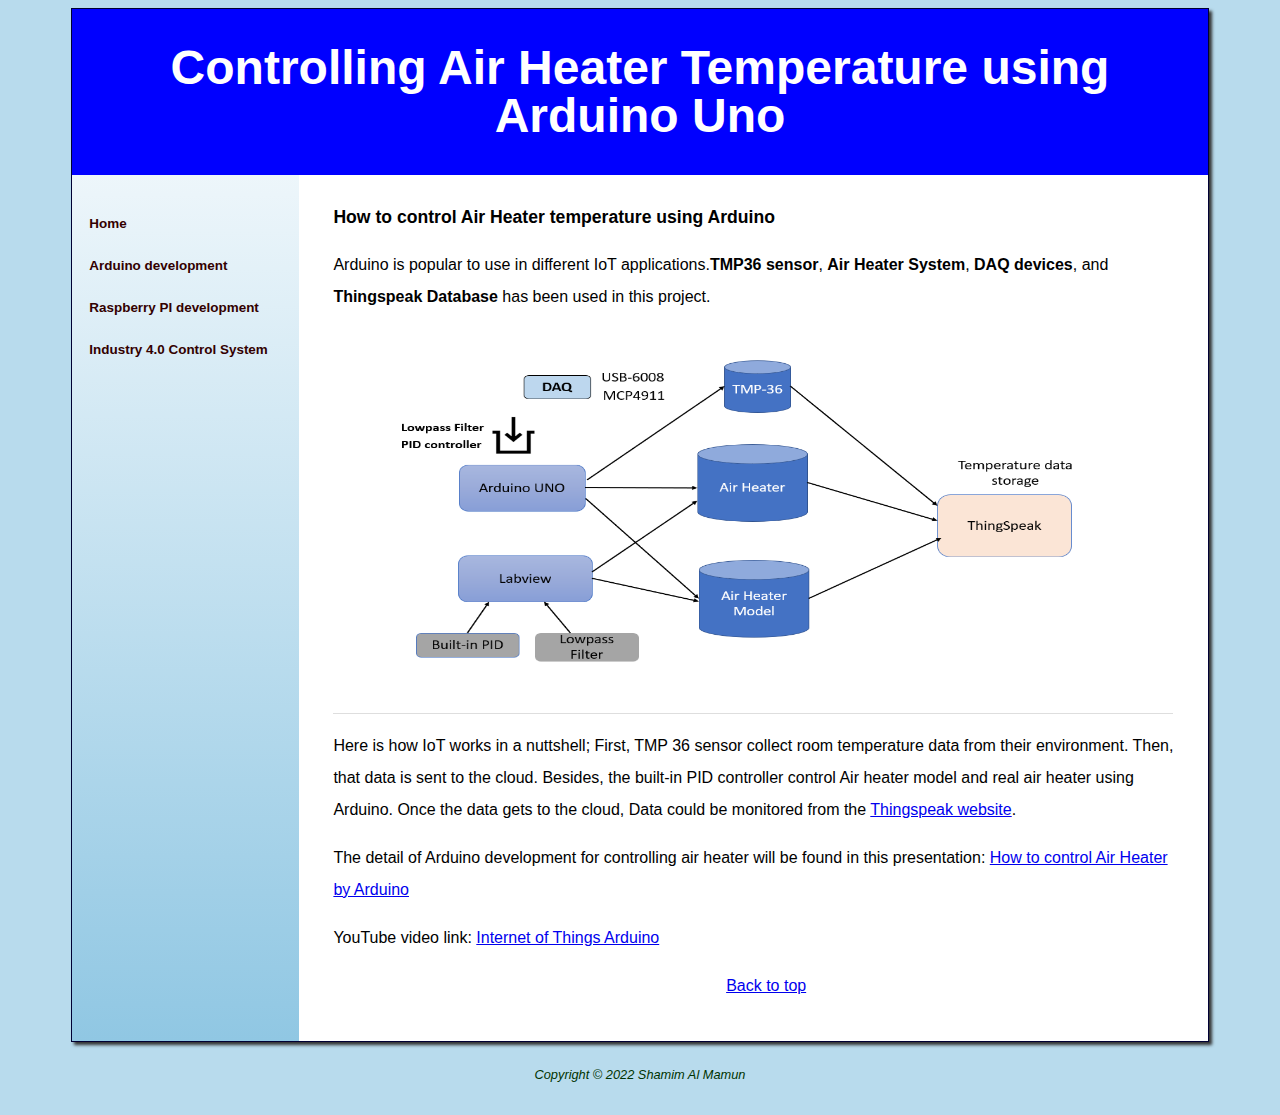
==== arduino.html @ 3ae16b41 "changes" ====
<!DOCTYPE html>
<html lang="en">
<head>

 <title>Controlling Air Heater Temperature using Arduino</title>
 <meta charset="utf-8">
 <meta name="viewport" content="width=device-width, initial-scale=1.0">
 <link href="css/styles.css" rel="stylesheet" media="screen">
 <link href="css/print.css" rel="stylesheet" media="print"> 
</head>
<body>
<div id="wrapper">
  <header>
    <h1>Controlling Air Heater Temperature using Arduino Uno</h1>
  </header>
  <nav>
	<ul>
		<li><a href="index.html">Home</a></li>
	   <br>
		<li><a href="arduino.html">Arduino development</a></li>
		<br>
		<li><a href="raspberry.html">Raspberry PI development</a></li>
		<br>
		<li><a href="control_system.html">Industry 4.0 Control System</a></li>
	</ul>
   </nav>
<main>
	<h2>How to control Air Heater temperature using Arduino</h2>
	<p> Arduino is popular to use in different IoT applications.<strong>TMP36 sensor</strong>, <strong>Air Heater System</strong>, 
	<strong>DAQ devices</strong>, and <strong> Thingspeak Database </strong> has been used in this project. </p>
	   <div id="research_p">
	   </div>
	<p>Here is how IoT works in a nuttshell;
	   First, TMP 36 sensor collect room temperature data from their environment. Then, that data is sent to the cloud. Besides,
	   the built-in PID controller control Air heater model and real air heater using Arduino. Once the data gets to the cloud, Data 
	   could be monitored from the <a href="https://thingspeak.com/">Thingspeak website</a>.</p>   
	   
	<p>The detail of Arduino development for controlling air heater will be found in this presentation: <a href="document/Arduino.pdf">How to control Air Heater by Arduino</a></p>
	<p> YouTube video link: <a href="https://youtu.be/7TWTqerjsgU">Internet of Things Arduino</a></p>
   
		<ul class="bottomNav">
		  <li><a href="#top">Back to top</a></li>
	    </ul>
	</div>	   
   </main>
   <footer>Copyright &copy; 2022 Shamim Al Mamun</footer>
</div>
</body>
</html>
---- css/styles.css ----
/*Global settings*/
* { box-sizing: border-box; } 
header, main, nav, footer, figure, figcaption, aside, section, article { display: block; }

body { font-family: Verdana, Arial, sans-serif;
	   background-color: #B8DBED; 
}
/*style for the wrapper*/
#wrapper {  width: 90%;
			margin-left: auto;
			margin-right: auto;
			background-color: #90C7E3;
            background-image: linear-gradient(to bottom, #FFFFFF, #90C7E3);
			border: 1px solid #000033;
		   	box-shadow:3px 3px 3px #333333;	
} 

h2 { font-size: 1.1em; }
 
header { border: 1px solid blue;
         background-color: blue;	
		 line-height: 300%;
}

h1 { text-align: center;
     /*font-size: 250%;*/
	 font-size: 3em; 
	 padding: 2% 0;
	 margin: 1%;
	 color: white;
	 }
nav { float: left;
      width: 20%;
	  font-size: 120%;
	  padding: 2%;
	  padding-left: 1%;
	  font-weight: bold;
}	  
nav ul { list-style-type: none;  font-size: 0.7em; }
nav a { text-decoration: none; line-height: 200%;}
nav a:link { color: #330000; }
nav a:visited { color: #003300; }
nav a:hover { color: #996600; }

/* image file on the home page*/
#home_p {  	background-image: url(../images/home_page.png);
			background-repeat: no-repeat;	
            height: 400px;
			background-size: 100% 100%;
			margin-left:20%;				
}

/* image file on the Arduino page*/
#research_p {	background-image: url(../images/Arduino.png);
			    background-repeat: no-repeat;	
                height: 385px;
			    background-size: 100% 100%;
}


/* image file on the raspberry page*/
#rasp_p {	background-image: url(../images/raspberry.png);
	background-repeat: no-repeat;	
	height: 385px;
	background-size: 100% 100%;
}

#control_p {	background-image: url(../images/control.png);
	background-repeat: no-repeat;	
	height: 385px;
	background-size: 100% 100%;
}

main {  width: 80%;
        padding-top:1%;
        padding-right: 3%;
		padding-left: 3%;
		padding-bottom: 2%;
        margin-left: 20%;	
		border: 1px;
		background-color: #FFFFFF;
		line-height: 200%;
}

ol, ul {padding-left: 3%; }

/* horizontal nav bar at the end of pages */
.bottomNav {
	list-style-type: none;  
	text-align: center;
	text-decoration: none;	
}

footer { text-align: center;
         font-size: 80%;
		 font-style: italic;
		 color: #003300;
		 padding: 2%;
	     clear: both; 
}


.reference  { /*Reference page links Decoration*/
		    display: block;
		    list-style-type: none;
		    margin-bottom: 10px;
		    font-weight: bold;
		    font-size: 0.9em;		
}

/* Settings for the tablets */	
@media only screen and (max-width: 64em){
	body { margin: 0; 
	}
	#wrapper { min-width: 0; 
	           width: auto; 
	           box-shadow: none; 
	           border: none; 
	}
    h1 { margin: 0; }
	main { width: 100%; margin-left: 0; }
	nav { float: none; 
	      width: auto; 
	      margin-top: 0;	
	      text-align: center;
		  padding: 0;
	      padding-top: 0.5em;
	}
	nav ul { padding-left: 0; }
	nav li { display: inline; padding:0.25em 0.75em; }
	#home_p, #research_p { margin-left: 0; height: 200px; }
	footer { margin-left: 0; }	
}

/* Settings for the mobile devices */	
@media only screen and (max-width: 37.5em){
	main { padding:0.1em 1em; 
        font-size: 90%; 
    } 
	ol, ul { padding-left: 1.3em; }

	h1 { font-size: 2em; }
	nav { padding: 0; }
	nav li { display: block; 
	         margin: 0; 
	         /*border-bottom: 2px solid #330000; */
	}
	nav a { display: block; }
	#home_p, #research_p { display: none; background-image: none; height: 0; }
}

	
table, td, th { border: 2px solid black;
        border-collapse: collapse;	
		width:100%;		
		line-height: 100%;
}
table caption { text-align: left;}

td, th { padding: 0.5em;}

td { text-align: right; }

.text { text-align: left; }

tr:nth-of-type(odd) { background: #F5FAFC; }
---- css/print.css ----
* { box-sizing: border-box; } 
header, main, nav, footer, figure, figcaption, aside, section, article { display: block; }

body {font-family: Verdana, Arial, sans-serif;
	  background-color: #B8DBED; 
}

/*style for the wrapper*/
#wrapper {  width: 100%; } 

h2 { font-size: 1.1em; }
 
header { color: #000000; font-size: 100%; }

h1 { text-align: center;
     /*font-size: 250%;*/
	 font-size: 3em; 
	 padding: 2% 0;
	 margin: 1%;
	 color: white;
}
nav { display: none; }
  
nav ul { list-style-type: none;  font-size: 1.0em; }
nav a { text-decoration: none; line-height: 200%;}
nav a:link { color: #330000; }
nav a:visited { color: #003300; }
nav a:hover { color: #996600; }


#home_p, #research_p { display: none; }

main { font-family: "Times New Roman", serif; font-size: 100%; }

main ol {	 display: block; padding-left: 3%;}

/* horizontal nav bar at the end of pages */
.bottomNav {
	list-style-type: none;  
	text-align: center;
	text-decoration: none;
	
}

footer { text-align: center;
         font-size: 80%;
		 font-style: italic;
		 color: #003300;
		 padding: 2%;
	     clear: both; 
}


.reference { /*Reference page links Decoration*/
	
		    display: block;
		    list-style-type: none;
		    margin-bottom: 10px;
		    font-weight: bold;
		    font-size: 0.9em;		
}

/* Settings for the tablets */		
@media only screen and (max-width: 64em){
	body { margin: 0; 
	}
	#wrapper { min-width: 0; 
	           width: auto; 
	           box-shadow: none; 
	           border: none; 
	}
    h1 { margin: 0; }
	main { width: 100%; margin-left: 0; }
	nav { float: none; 
	      width: auto; 
		  		     margin-top: 0;	
	      text-align: center;
		  padding: 0;
	      padding-top: 0.5em;

	}
	nav ul { padding-left: 0; }
	nav li { display: inline;  
	         padding:0.25em 0.75em; 			 
	}
	#home_p, #research_p { margin-left: 0; height: 200px; }
	footer { margin-left: 0; }	
}

/* Settings for the mobile devices */	
@media only screen and (max-width: 37.5em){
	main { padding:0.1em 1em; 
        font-size: 90%; 
    } 
	h1 { font-size: 2em; }
	nav { padding: 0; }
	nav li { display: block; 
	         margin: 0; 
	         /*border-bottom: 2px solid #330000; */
	}
	nav a { display: block; }
	#home_p, #research_p { 
	   display: none; 	  
	   background-image: none; 
	   height: 0;  
	}
}

	
table, td, th { border: 2px solid black;
        border-collapse: collapse;	
		width:100%;		
		line-height: 100%;
}
table caption { text-align: left;}

td, th { padding: 0.5em;}

td { text-align: right; }

.text { text-align: left; }

tr:nth-of-type(odd) { background: #F5FAFC; }
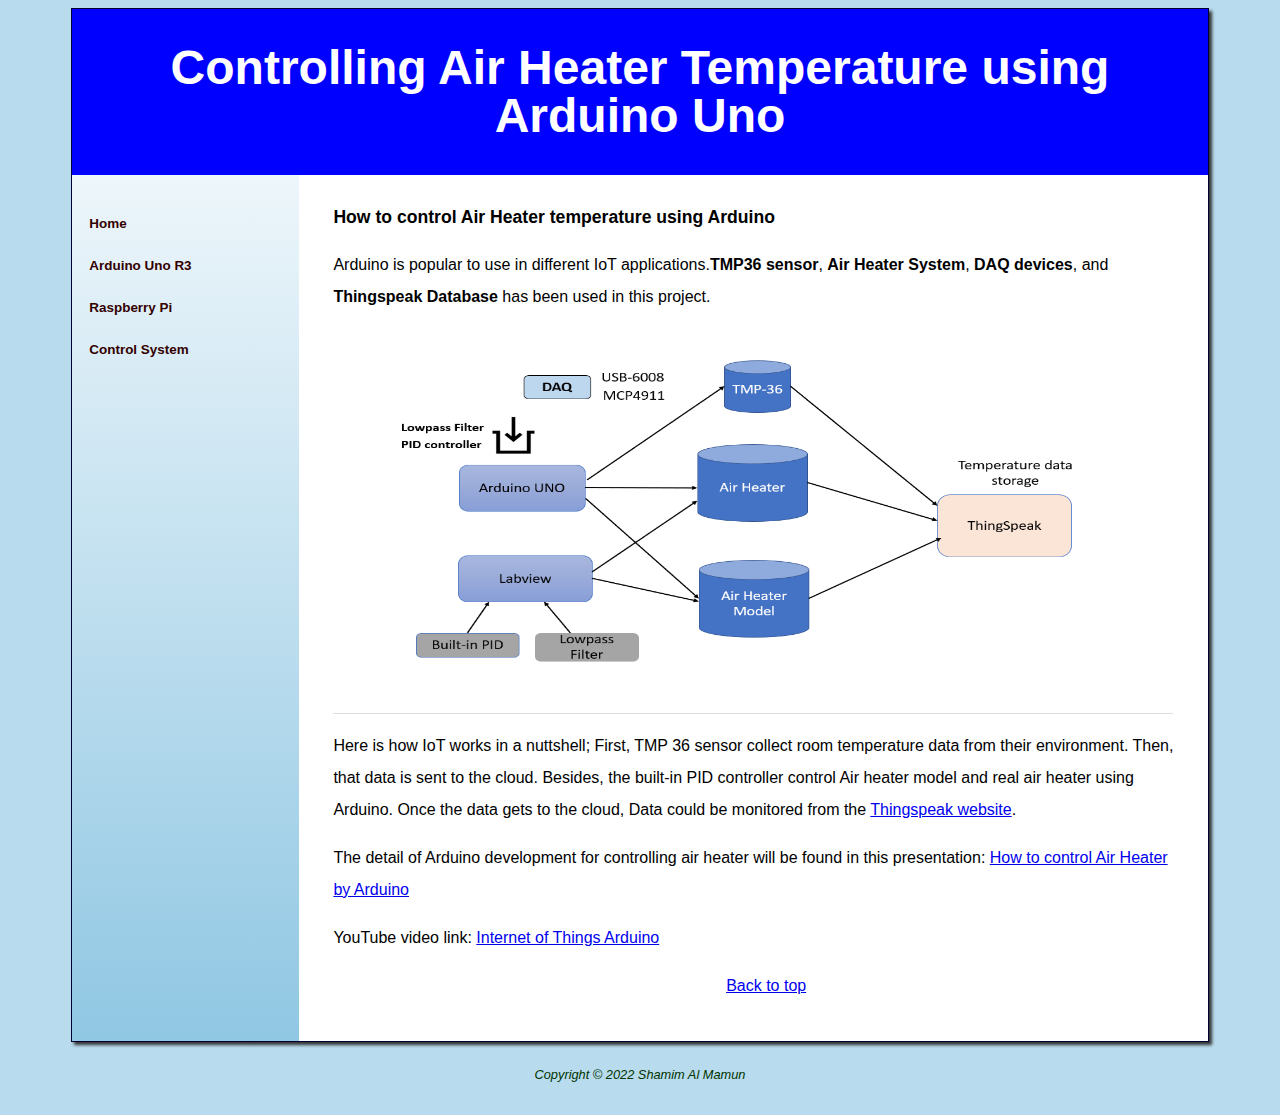
==== commit c2796a87: "changes" ====
--- a/arduino.html
+++ b/arduino.html
@@ -2,7 +2,7 @@
 <html lang="en">
 <head>
 
- <title>Controlling Air Heater Temperature using Arduino</title>
+ <title>Controlling Air Heater Temperature using Arduino Uno R3</title>
  <meta charset="utf-8">
  <meta name="viewport" content="width=device-width, initial-scale=1.0">
  <link href="css/styles.css" rel="stylesheet" media="screen">
@@ -17,11 +17,11 @@
 	<ul>
 		<li><a href="index.html">Home</a></li>
 	   <br>
-		<li><a href="arduino.html">Arduino development</a></li>
+		<li><a href="arduino.html">Arduino Uno R3</a></li>
 		<br>
-		<li><a href="raspberry.html">Raspberry PI development</a></li>
+		<li><a href="raspberry.html">Raspberry Pi</a></li>
 		<br>
-		<li><a href="control_system.html">Industry 4.0 Control System</a></li>
+		<li><a href="control_system.html">Control System</a></li>
 	</ul>
    </nav>
 <main>
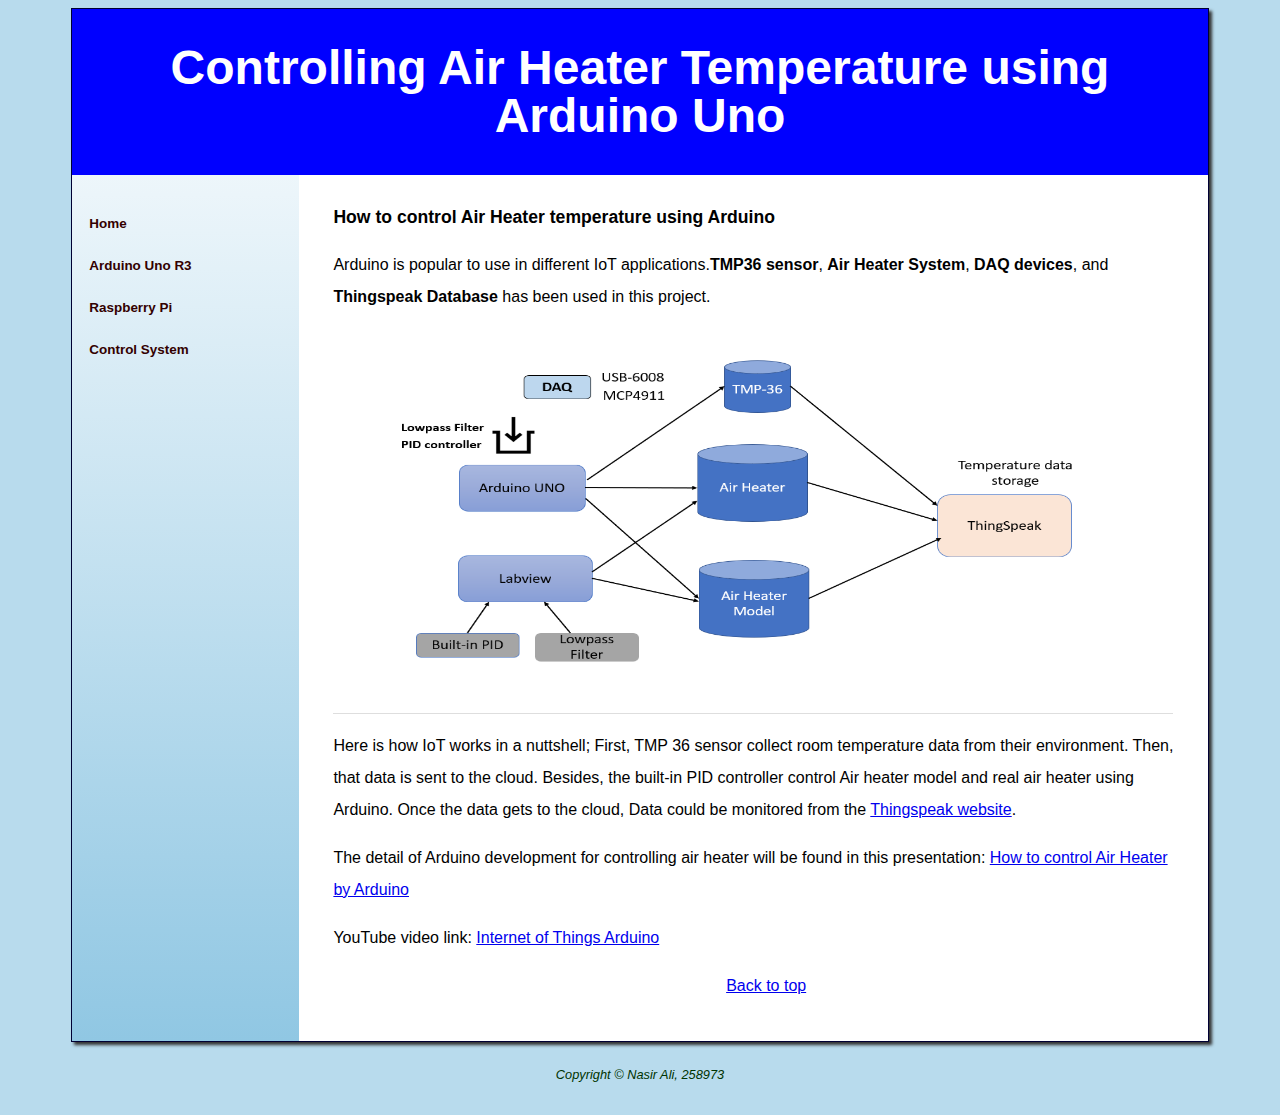
==== commit 20cf59e2: "make changes" ====
--- a/arduino.html
+++ b/arduino.html
@@ -43,7 +43,7 @@
 	    </ul>
 	</div>	   
    </main>
-   <footer>Copyright &copy; 2022 Shamim Al Mamun</footer>
+   <footer>Copyright &copy;  Nasir Ali, 258973</footer>
 </div>
 </body>
 </html>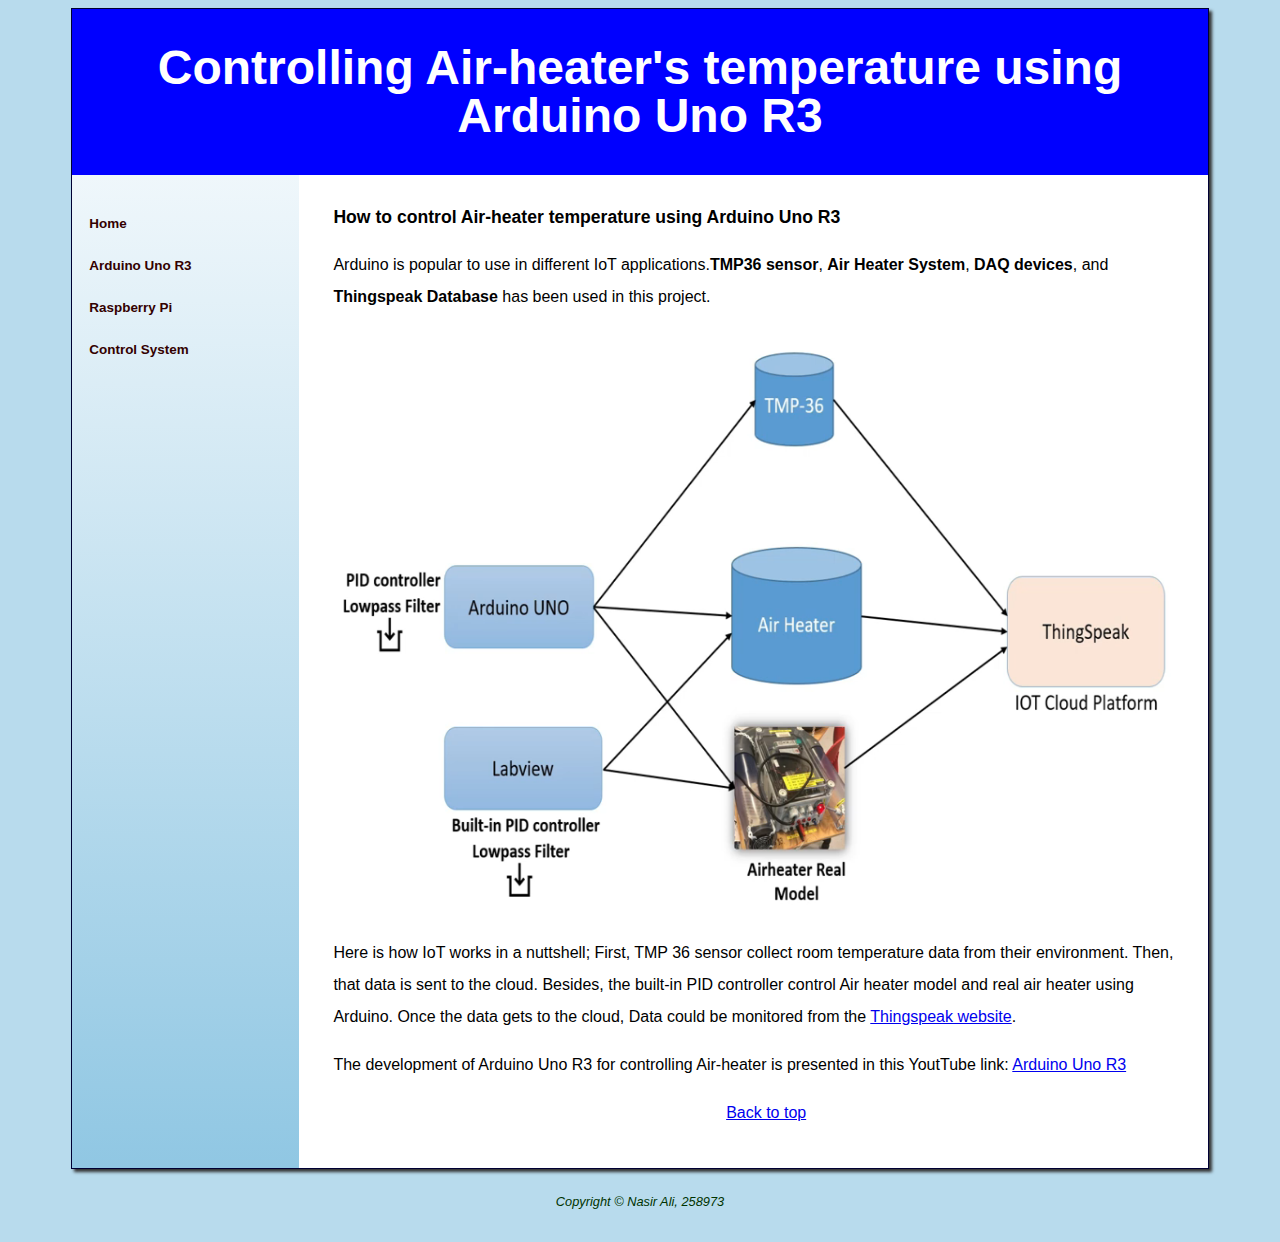
==== commit 1c4b187e: "update" ====
--- a/arduino.html
+++ b/arduino.html
@@ -11,7 +11,7 @@
 <body>
 <div id="wrapper">
   <header>
-    <h1>Controlling Air Heater Temperature using Arduino Uno</h1>
+    <h1>Controlling Air-heater's temperature using Arduino Uno R3</h1>
   </header>
   <nav>
 	<ul>
@@ -25,7 +25,7 @@
 	</ul>
    </nav>
 <main>
-	<h2>How to control Air Heater temperature using Arduino</h2>
+	<h2>How to control Air-heater temperature using Arduino Uno R3</h2>
 	<p> Arduino is popular to use in different IoT applications.<strong>TMP36 sensor</strong>, <strong>Air Heater System</strong>, 
 	<strong>DAQ devices</strong>, and <strong> Thingspeak Database </strong> has been used in this project. </p>
 	   <div id="research_p">
@@ -35,8 +35,7 @@
 	   the built-in PID controller control Air heater model and real air heater using Arduino. Once the data gets to the cloud, Data 
 	   could be monitored from the <a href="https://thingspeak.com/">Thingspeak website</a>.</p>   
 	   
-	<p>The detail of Arduino development for controlling air heater will be found in this presentation: <a href="document/Arduino.pdf">How to control Air Heater by Arduino</a></p>
-	<p> YouTube video link: <a href="https://youtu.be/7TWTqerjsgU">Internet of Things Arduino</a></p>
+	<p>The development of Arduino Uno R3 for controlling Air-heater is presented in this YoutTube link: <a href="https://www.youtube.com/watch?v=taSIkS0cuxA&ab_channel=NasirAli">Arduino Uno R3</a></p>
    
 		<ul class="bottomNav">
 		  <li><a href="#top">Back to top</a></li>
--- a/css/styles.css
+++ b/css/styles.css
@@ -45,17 +45,17 @@
 nav a:hover { color: #996600; }
 
 /* image file on the home page*/
-#home_p {  	background-image: url(../images/home_page.png);
+#home_p {  	background-image: url(/images/home_page.png);
 			background-repeat: no-repeat;	
-            height: 400px;
+            height: 836px;
 			background-size: 100% 100%;
 			margin-left:20%;				
 }
 
 /* image file on the Arduino page*/
-#research_p {	background-image: url(../images/Arduino.png);
+#research_p {	background-image: url(/images/Arduino.png);
 			    background-repeat: no-repeat;	
-                height: 385px;
+                height: 592px;
 			    background-size: 100% 100%;
 }
 
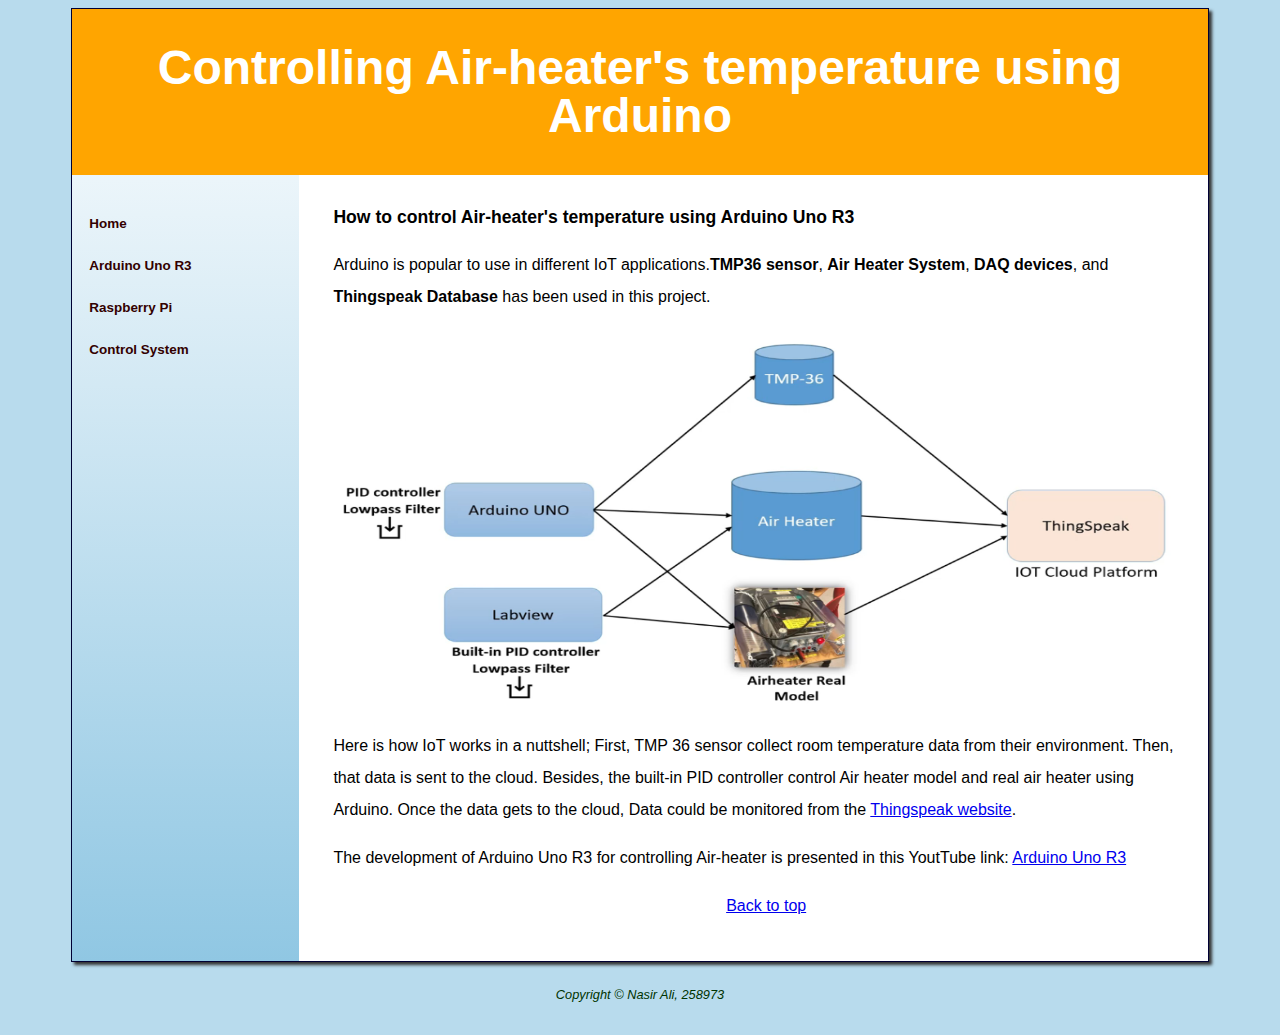
==== commit 50a0d2a7: "updates" ====
--- a/arduino.html
+++ b/arduino.html
@@ -11,7 +11,7 @@
 <body>
 <div id="wrapper">
   <header>
-    <h1>Controlling Air-heater's temperature using Arduino Uno R3</h1>
+    <h1>Controlling Air-heater's temperature using Arduino</h1>
   </header>
   <nav>
 	<ul>
@@ -25,7 +25,7 @@
 	</ul>
    </nav>
 <main>
-	<h2>How to control Air-heater temperature using Arduino Uno R3</h2>
+	<h2>How to control Air-heater's temperature using Arduino Uno R3</h2>
 	<p> Arduino is popular to use in different IoT applications.<strong>TMP36 sensor</strong>, <strong>Air Heater System</strong>, 
 	<strong>DAQ devices</strong>, and <strong> Thingspeak Database </strong> has been used in this project. </p>
 	   <div id="research_p">
--- a/css/styles.css
+++ b/css/styles.css
@@ -19,8 +19,8 @@
 
 h2 { font-size: 1.1em; }
  
-header { border: 1px solid blue;
-         background-color: blue;	
+header { border: 1px solid orange;
+         background-color: orange;	
 		 line-height: 300%;
 }
 
@@ -47,7 +47,7 @@
 /* image file on the home page*/
 #home_p {  	background-image: url(/images/home_page.png);
 			background-repeat: no-repeat;	
-            height: 836px;
+            height: 385px;
 			background-size: 100% 100%;
 			margin-left:20%;				
 }
@@ -55,19 +55,19 @@
 /* image file on the Arduino page*/
 #research_p {	background-image: url(/images/Arduino.png);
 			    background-repeat: no-repeat;	
-                height: 592px;
+                height: 385px;
 			    background-size: 100% 100%;
 }
 
 
 /* image file on the raspberry page*/
-#rasp_p {	background-image: url(../images/raspberry.png);
+#rasp_p {	background-image: url(images/raspberry.png);
 	background-repeat: no-repeat;	
 	height: 385px;
 	background-size: 100% 100%;
 }
 
-#control_p {	background-image: url(../images/control.png);
+#control_p {	background-image: url(/images/control.png);
 	background-repeat: no-repeat;	
 	height: 385px;
 	background-size: 100% 100%;
